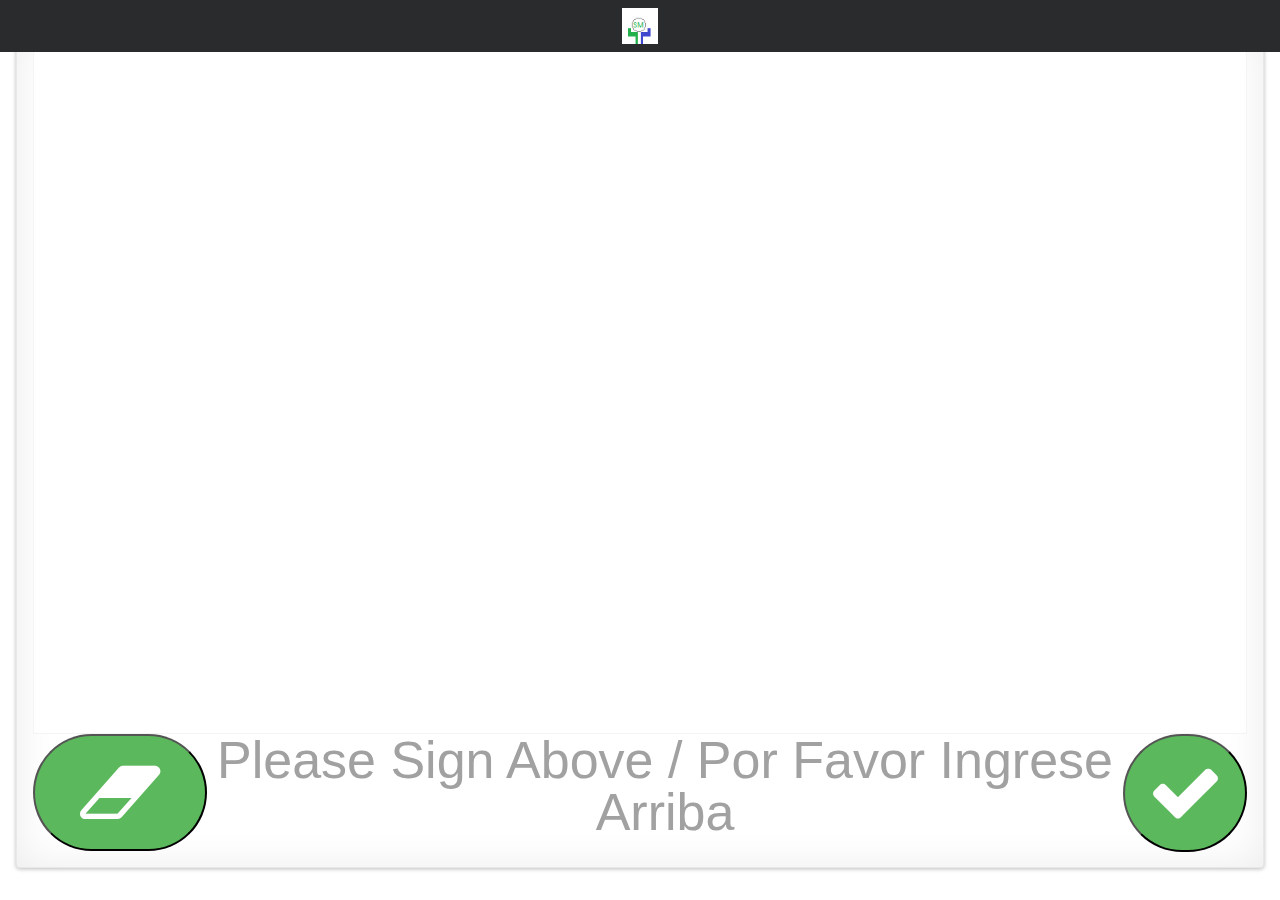
==== Create Signature - Child.html @ 2a5406d5 "Fixed merge conflict from merging master into gather-data" ====
<!DOCTYPE html>
<html lang="en"><head>
<meta http-equiv="content-type" content="text/html; charset=UTF-8">
    <meta charset="utf-8">
    <meta name="viewport" content="width=device-width, initial-scale=1, shrink-to-fit=no">
    <meta name="description" content="">
    <meta name="author" content="">
    
    <link rel="icon" href="<i class="fa fa-pencil-square-o" aria-hidden="true"></i>
    <title>Sign In</title>
    
    <!-- Font Awesome Inclusion  -->
    <link href="font-awesome-4.7.0\css\font-awesome.min.css" rel="stylesheet">

    <!-- Bootstrap core CSS -->
    <link href="Sign%20In_files/bootstrap.css" rel="stylesheet">

    <!-- Custom styles for this template -->
    <link href="Sign%20In_files/starter-template.css" rel="stylesheet">
    
    <!-- Our own custom CSS styles -->
    <link href="our-custom-styles.css" rel="stylesheet">
    
    <!-- ### This content within this block is modified from code copyrighted 2018 by Szimon Novak under the MIT License, -->
    <!-- and is therefore itself under the MIT license. ###-->

    <!-- Link to a modified version of the signature_pad code -->
    <link rel="stylesheet" href="signature_pad-master/signature_pad-master/example/css/signature-pad-modified.css">
    
    <!-- ### End of MIT Licensed content ### -->
    
  </head>

  <body>

    <nav class="navbar navbar-expand navbar-toggleable navbar-inverse bg-inverse fixed-top">
      <button class="navbar-toggler navbar-toggler-right" type="button" data-toggle="collapse" data-target="#navbarsExampleDefault" aria-controls="navbarsExampleDefault" aria-expanded="false" aria-label="Toggle navigation">
        <span class="navbar-toggler-icon"></span>
      </button>

      <div class="collapse navbar-collapse" id="navbarsExampleDefault">
        <ul class="navbar-nav mr-auto ul-centered">
          <li>
            <a class="" href="#"><img src="CIS-492-rough-stmartins-logo.png" alt="Saint Martin's Logo" border="0" width="36" height="36"></a>
          </li>
        </ul>
      </div>
    </nav>

    <!-- ### This content within this block is modified from code copyrighted 2018 by Szimon Novak under the MIT License, -->
    <!-- and is therefore itself under the MIT license. ###-->
    <div id="signature-pad" class="signature-pad">
        <div class="signature-pad--body">
            <canvas></canvas>
        </div>
        <div class="signature-pad--footer">
            <div class="signature-pad--actions">
                <div class="button-container" id="eraser-button">
                    <button type="button" class="clear badge badge-pill badge-success" data-action="clear"><i class="fa fa-eraser" aria-hidden="true"></i></button>
                </div>
                <div class="description">Please Sign Above / Por Favor Ingrese Arriba</div>
                <div class="button-container">
                    <button type="button" class="save badge badge-pill badge-success" id="round-checkbox" data-action="save-png"><i class="fa fa-check" aria-hidden="true"></i></button>
                </div>
            </div>
        </div>
    </div>

    <script src="signature_pad-master/signature_pad-master/example/js/signature_pad.js"></script>
    <script src="signature_pad-master/signature_pad-master/example/js/app-modified.js"></script>
    <!-- ### End of MIT Licensed content ### -->
    
    <!-- Our custom JavaScript -->
    <script src="custom-js-scripts.js"></script>
    
</body>
---- our-custom-styles.css ----
.blue-on-hover:hover {
    color: slategray;
}

#active-signature-box {
    border-color: #cccccc;
    border-radius: 10px;
    border-style: solid;
}

.button-container {
    font-size: 100px;
    position: relative;
    height: 117px;
}

#round-checkbox {
    padding-right: 0.3em;
    padding-left: 0.3em;
    color: #ffffff;
    float: right;
}

.custom-tile-button {
    width: 35vw;
	height: 35vw;
}

.custom-horizontal-button {
    height: 5vw;
    width: 20vw;
}

#adult-status-button-content{
    position: relative;
	top: 6vw
}

#adult-status-button-content p{
    position: relative;
	top: 6vw
}

#child-status-button-content{
    position: relative;
	top: 14vw
}

#child-status-button-content p{
    position: relative;
	top: 6vw
}

#main-menu-button-content {
    position: relative;
    top: 0.5vw
}

#main-menu-button-content p{
    position: relative;
	top: 0vw
}

#responsive-spacing{
    display: inline-block;
    width: 10%;
}

.ul-centered {
    margin-left: auto;
}

.fa-male, .fa-child{
	color: #00a9ff;
}

.fa-female{
	color: #ff99cc;
}

.fa-5x{
	font-size: 17vw;
}

.fa-3x{
	font-size: 9vw;
}

#eraser-button { /* If this is not here, the eraser button is below where it should be, as if it has a top-margin (but it doesn't) */
    display: inherit;
}

.signature-pad--footer {
    line-height: 1;
}

.starter-template ul{
    list-style-type: none;
    padding-left: 0vw;
}

.starter-template li{
    margin-bottom: 10px;
}
---- signature_pad-master/signature_pad-master/example/css/signature-pad-modified.css ----
*,
*::before,
*::after {
  box-sizing: border-box;
}

body {
  display: -webkit-box;
  display: -ms-flexbox;
  display: flex;
  -webkit-box-pack: center;
      -ms-flex-pack: center;
          justify-content: center;
  -webkit-box-align: center;
      -ms-flex-align: center;
          align-items: center;
  height: 100vh;
  width: 100%;
  -webkit-user-select: none;
     -moz-user-select: none;
      -ms-user-select: none;
          user-select: none;
  margin: 0;
  padding: 32px 16px;
  /* Commented out because we don't need it but want to maintain the original code */
  /* background: url("[data-uri]") repeat scroll center center #b3b3b3; */
  font-family: Helvetica, Sans-Serif;
}

.signature-pad {
  position: relative;
  display: -webkit-box;
  display: -ms-flexbox;
  display: flex;
  -webkit-box-orient: vertical;
  -webkit-box-direction: normal;
      -ms-flex-direction: column;
          flex-direction: column;
  font-size: 10px;
  width: 100%;
  height: 100%;
  max-width: 7000px;
  max-height: 4600px;
  border: 1px solid #e8e8e8;
  background-color: #fff;
  box-shadow: 0 1px 4px rgba(0, 0, 0, 0.27), 0 0 40px rgba(0, 0, 0, 0.08) inset;
  border-radius: 4px;
  padding: 16px;
}

.signature-pad::before,
.signature-pad::after {
  position: absolute;
  z-index: -1;
  content: "";
  width: 40%;
  height: 10px;
  bottom: 10px;
  background: transparent;
  /* Commented out because we don't need it but want to maintain the original code */
  /* box-shadow: 0 8px 12px rgba(0, 0, 0, 0.4); */
}

.signature-pad::before {
  left: 20px;
  -webkit-transform: skew(-3deg) rotate(-3deg);
          transform: skew(-3deg) rotate(-3deg);
}

.signature-pad::after {
  right: 20px;
  -webkit-transform: skew(3deg) rotate(3deg);
          transform: skew(3deg) rotate(3deg);
}

.signature-pad--body {
  position: relative;
  -webkit-box-flex: 1;
      -ms-flex: 1;
          flex: 1;
  border: 1px solid #f4f4f4;
}

.signature-pad--body
canvas {
  position: absolute;
  left: 0;
  top: 0;
  width: 100%;
  height: 100%;
  border-radius: 4px;
  box-shadow: 0 0 5px rgba(0, 0, 0, 0.02) inset;
}

.signature-pad--footer {
  color: #A1A1A1; /* changed from #C3C3C3 */
  text-align: center;
  font-size: 5.2em; /* changed from 1.2em */
  /* Commented out because we don't need it but want to maintain the original code */
  /* margin-top: 8px; */
}

.signature-pad--actions {
  display: -webkit-box;
  display: -ms-flexbox;
  display: flex;
  -webkit-box-pack: justify;
      -ms-flex-pack: justify;
          justify-content: space-between;
  /* Commented out because we don't need it but want to maintain the original code */
  /* margin-top: 8px; */
}

#github img {
  border: 0;
}

@media (max-width: 940px) {
  #github img {
    width: 90px;
    height: 90px;
  }
}
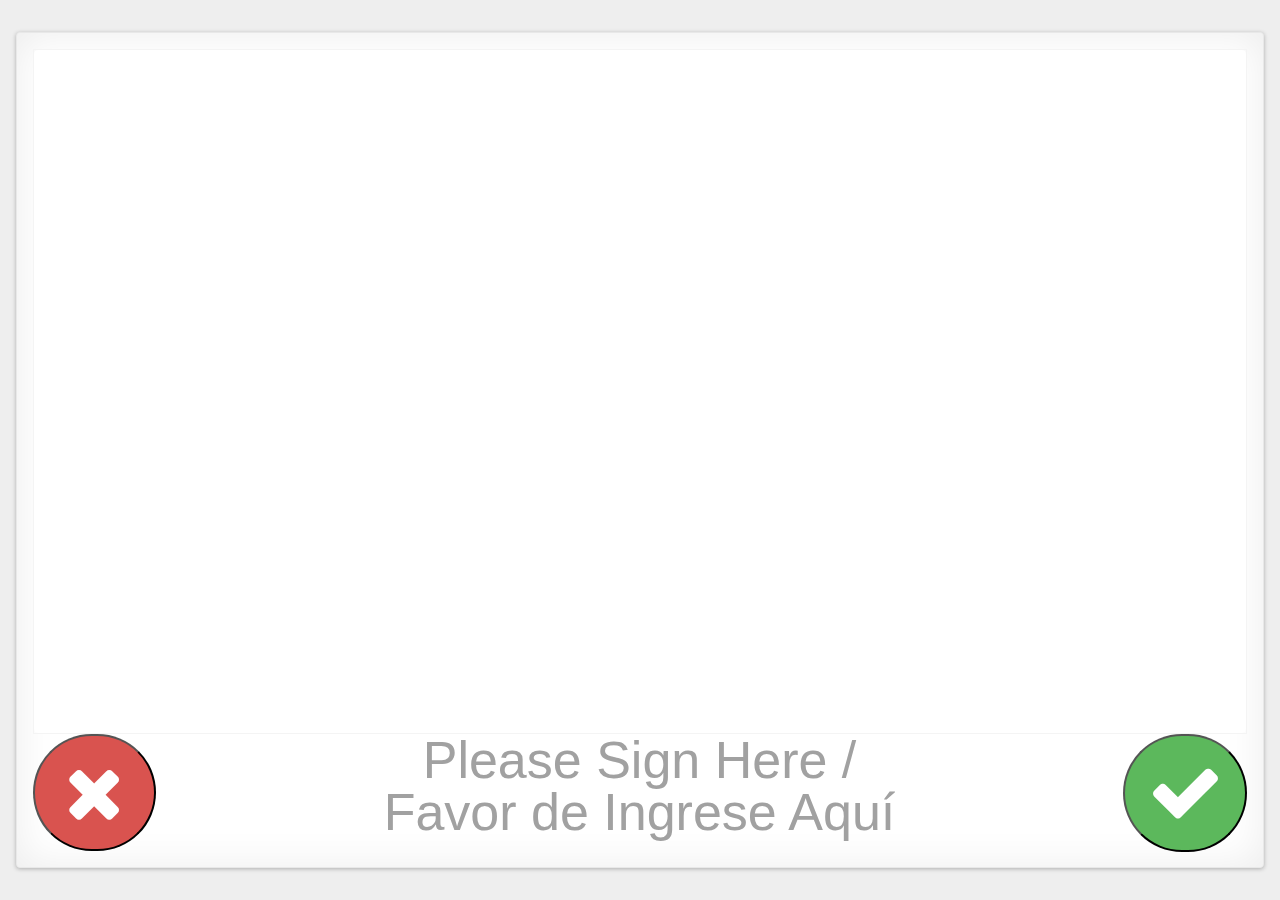
==== commit 9be1abde: "Merge pull request #50 from isaac-blasiman/ui-update-2" ====
--- a/Create Signature - Child.html
+++ b/Create Signature - Child.html
@@ -6,7 +6,6 @@
     <meta name="description" content="">
     <meta name="author" content="">
     
-    <link rel="icon" href="<i class="fa fa-pencil-square-o" aria-hidden="true"></i>
     <title>Sign In</title>
     
     <!-- Font Awesome Inclusion  -->
@@ -32,21 +31,6 @@
   </head>
 
   <body>
-
-    <nav class="navbar navbar-expand navbar-toggleable navbar-inverse bg-inverse fixed-top">
-      <button class="navbar-toggler navbar-toggler-right" type="button" data-toggle="collapse" data-target="#navbarsExampleDefault" aria-controls="navbarsExampleDefault" aria-expanded="false" aria-label="Toggle navigation">
-        <span class="navbar-toggler-icon"></span>
-      </button>
-
-      <div class="collapse navbar-collapse" id="navbarsExampleDefault">
-        <ul class="navbar-nav mr-auto ul-centered">
-          <li>
-            <a class="" href="#"><img src="CIS-492-rough-stmartins-logo.png" alt="Saint Martin's Logo" border="0" width="36" height="36"></a>
-          </li>
-        </ul>
-      </div>
-    </nav>
-
     <!-- ### This content within this block is modified from code copyrighted 2018 by Szimon Novak under the MIT License, -->
     <!-- and is therefore itself under the MIT license. ###-->
     <div id="signature-pad" class="signature-pad">
@@ -55,10 +39,12 @@
         </div>
         <div class="signature-pad--footer">
             <div class="signature-pad--actions">
-                <div class="button-container" id="eraser-button">
-                    <button type="button" class="clear badge badge-pill badge-success" data-action="clear"><i class="fa fa-eraser" aria-hidden="true"></i></button>
+                <div class="button-container" id="x-button">
+                    <button type="button" class="clear badge badge-pill badge-danger" id="round-x-button" data-action="clear"><i class="fa fa-times" aria-hidden="true"></i></button>
                 </div>
-                <div class="description">Please Sign Above / Por Favor Ingrese Arriba</div>
+                <div class="description">
+                    <span>Please Sign Here / </span><br><span>Favor de Ingrese Aquí</span>
+                </div>
                 <div class="button-container">
                     <button type="button" class="save badge badge-pill badge-success" id="round-checkbox" data-action="save-png"><i class="fa fa-check" aria-hidden="true"></i></button>
                 </div>
@@ -67,7 +53,8 @@
     </div>
 
     <script src="signature_pad-master/signature_pad-master/example/js/signature_pad.js"></script>
-    <script src="signature_pad-master/signature_pad-master/example/js/app-modified.js"></script>
+    <script src="signature_pad-master/signature_pad-master/example/js/create-signature-object.js"></script> <!-- Added by Isaac Blasiman. -->
+    <script src="signature_pad-master/signature_pad-master/example/js/app-modified.js"></script> <!-- This needs to be after the 'create-signature-object.js script, since it uses that script's functions' -->
     <!-- ### End of MIT Licensed content ### -->
     
     <!-- Our custom JavaScript -->
--- a/our-custom-styles.css
+++ b/our-custom-styles.css
@@ -1,3 +1,8 @@
+body {
+    background-color: #eeeeee;
+    padding-top: 3rem; /* modified from starter template */
+}
+
 .blue-on-hover:hover {
     color: slategray;
 }
@@ -19,6 +24,12 @@
     padding-left: 0.3em;
     color: #ffffff;
     float: right;
+}
+
+#round-x-button {
+    padding-right: 0.4em;
+    padding-left: 0.4em;
+    color: #ffffff;
 }
 
 .custom-tile-button {
@@ -86,7 +97,7 @@
 	font-size: 9vw;
 }
 
-#eraser-button { /* If this is not here, the eraser button is below where it should be, as if it has a top-margin (but it doesn't) */
+#x-button { /* If this is not here, the eraser button is below where it should be, as if it has a top-margin (but it doesn't) */
     display: inherit;
 }
 
